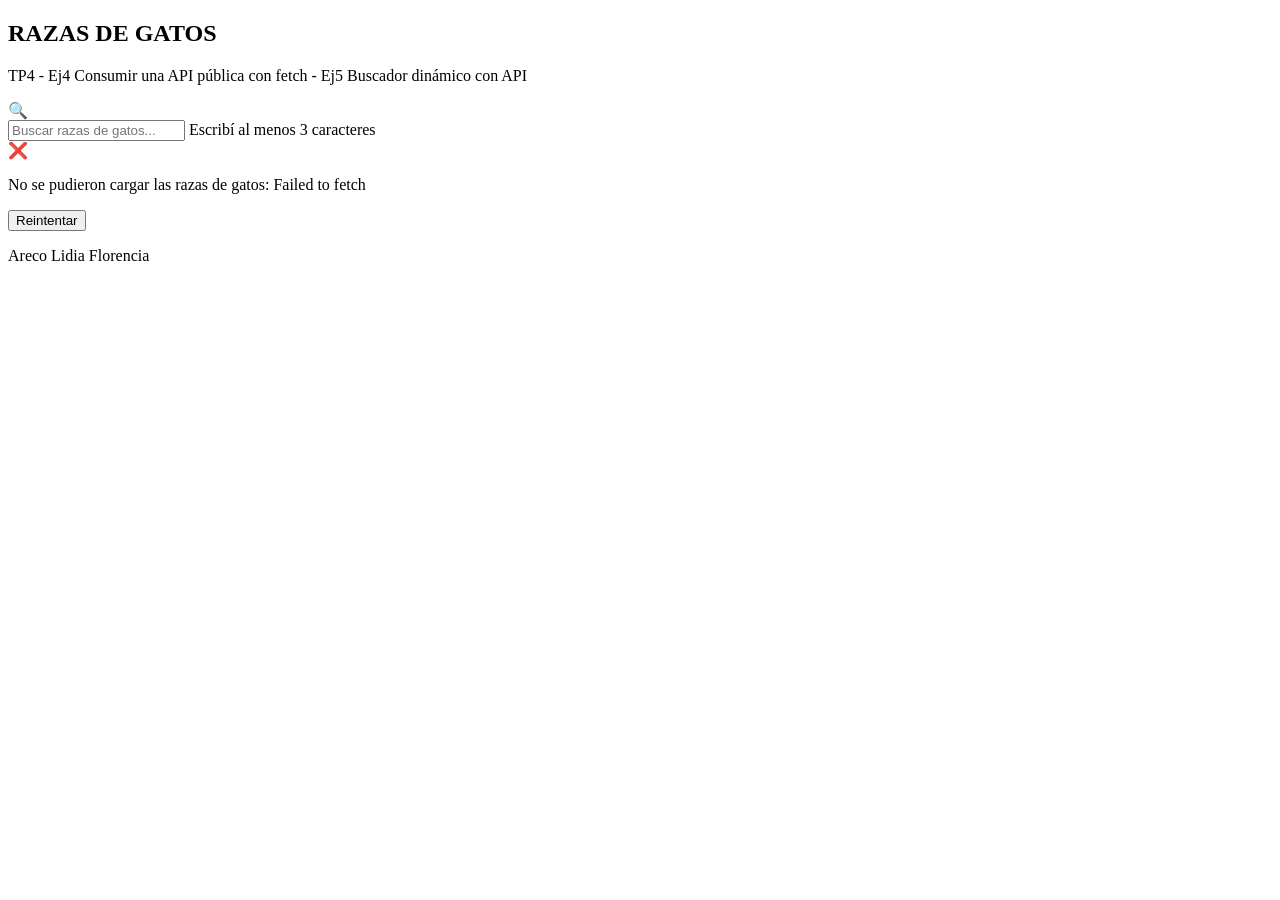
==== api-demo.html @ c55a11aa "Agregar API html y js" ====
<!DOCTYPE html>
<html lang="es">
<head>
    <meta charset="UTF-8">
    <meta name="viewport" content="width=device-width, initial-scale=1.0">
    <title>API</title>
    <link rel="stylesheet" href="css/app.css">
    <link href="https://fonts.googleapis.com/css2?family=Inter:wght@400;500;600;700&display=swap" rel="stylesheet">
</head>

<body>

    <section class="page-header">
      <div>
            <h1>RAZAS DE GATOS</h1>
            <p>TP4 - Ej4 Consumir una API pública con fetch - Ej5 Buscador dinámico con API</p>
       </div>
    </section>

    <main>

         <!-- ═══════════════════════════════════════════════════════ -->
        <!-- BUSCADOR + RESULTADOS                                  -->
        <!-- ═══════════════════════════════════════════════════════ -->
        <section class="seccion seccion-alt" id="demo">
            <div class="api-demo-container">
                <!-- Buscador -->
                <div class="buscador-container">
                    <div class="buscador-icon">🔍</div>
                    <input type="text" id="busqueda-api" class="buscador-input" placeholder="Buscar razas de gatos...">
                    <span class="buscador-hint" id="buscador-hint">Escribí al menos 3 caracteres</span>
                </div>

                <!-- Estado actual -->
                <div id="api-estado" class="api-estado"></div>

                <!-- Resultados -->
                <div id="api-resultados" class="api-resultados-grid"></div>

                <!-- Vacío -->
                <div id="api-vacio" class="estado-vacio" style="display:none;">
                    <span class="estado-emoji">🔍</span>
                    <p>No se encontraron resultados.</p>
                </div>
            </div>
        </section>

    </main>
    <footer class="footer">
        <p class="footer-titulo">Areco Lidia Florencia</p>
    
  </footer>
      <script src="js/api.js"></script>
</body>
</html>
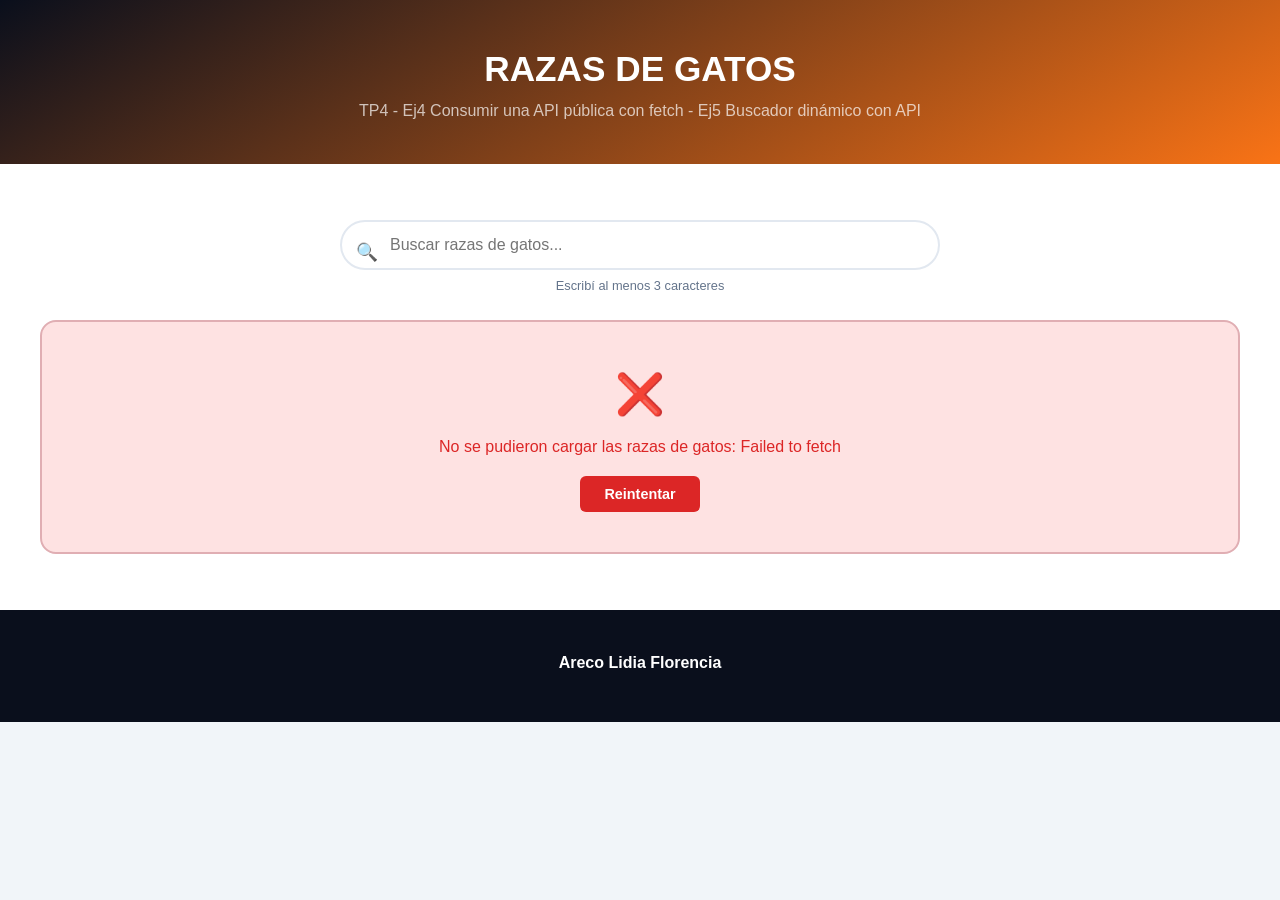
==== commit dd7c63bf: "Ultimar detalles" ====
--- a/api-demo.html
+++ b/api-demo.html
@@ -5,6 +5,7 @@
     <meta name="viewport" content="width=device-width, initial-scale=1.0">
     <title>API</title>
     <link rel="stylesheet" href="css/app.css">
+    <link rel="stylesheet" href="css/style.css">
     <link href="https://fonts.googleapis.com/css2?family=Inter:wght@400;500;600;700&display=swap" rel="stylesheet">
 </head>
 
--- a/css/app.css
+++ b/css/app.css
@@ -0,0 +1,105 @@
+/* ========== PRODUCTOS ========== */
+
+.app-container { display: grid; grid-template-columns: 280px 1fr; gap: 0; min-height: 70vh; max-width: 100%; }
+
+/*Panel de filtros*/
+.filtros-panel { background: var(--white); border-right: 1px solid var(--border); padding: 1.5rem; position: sticky; top: 52px; height: calc(100vh - 52px); overflow-y: auto; }
+.filtros-titulo { font-size: 1.1rem; margin-bottom: 1.25rem; color: var(--secondary); padding-bottom: 0.5rem; border-bottom: 2px solid var(--js); }
+.filtro-grupo { margin-bottom: 1.25rem; }
+.filtro-grupo label { display: block; font-size: 0.85rem; font-weight: 600; margin-bottom: 0.4rem; color: var(--text); }
+.filtro-input { width: 100%; padding: 9px 12px; border: 2px solid var(--border); border-radius: 6px; font-family: var(--font); font-size: 0.9rem; transition: border-color 0.3s, box-shadow 0.3s; }
+.filtro-input:focus { border-color: var(--js); box-shadow: 0 0 0 3px rgba(250, 204, 21, 0.2); outline: none; }
+.filtro-range { -webkit-appearance: none; height: 6px; background: var(--border); border-radius: 3px; border: none; padding: 0; margin-top: 6px; }
+.filtro-range::-webkit-slider-thumb { -webkit-appearance: none; width: 20px; height: 20px; background: var(--js); border-radius: 50%; cursor: pointer; border: 3px solid var(--secondary); }
+.filtro-check-group { display: flex; justify-content: space-between; align-items: center; }
+.filtro-checkbox { width: 22px; height: 22px; cursor: pointer; accent-color: var(--js); }
+.filtro-resultado { text-align: center; padding: 10px; background: var(--bg); border-radius: var(--radius); font-weight: 600; font-size: 0.9rem; color: var(--primary); margin-bottom: 1rem; }
+.btn-reset { width: 100%; padding: 10px; background: var(--bg); border: 2px solid var(--border); border-radius: 6px; font-family: var(--font); font-size: 0.85rem; font-weight: 600; color: var(--text-light); cursor: pointer; transition: all 0.3s; }
+.btn-reset:hover { border-color: var(--error); color: var(--error); }
+
+/*Grilla de productos*/
+.productos-area { padding: 1.5rem; background: var(--bg); }
+.productos-grid { display: grid; grid-template-columns: repeat(auto-fit, minmax(220px, 1fr)); gap: 1rem; }
+.producto-card { background: var(--white); border: 2px solid var(--border); border-radius: var(--radius-lg); padding: 1.25rem; text-align: center; transition: all 0.3s; position: relative; overflow: hidden; }
+.producto-card:hover { transform: translateY(-4px); box-shadow: var(--shadow-lg); border-color: var(--primary); }
+.producto-emoji { font-size: 2.5rem; margin-bottom: 0.6rem; display: block; }
+.producto-nombre { font-weight: 700; font-size: 1.05rem; color: var(--secondary); margin-bottom: 0.3rem; }
+.producto-precio { font-size: 1.2rem; font-weight: 700; color: var(--success); margin-bottom: 0.3rem; }
+.producto-cat { font-size: 0.75rem; background: color-mix(in srgb, var(--primary) 10%, transparent); color: var(--primary); padding: 3px 10px; border-radius: 20px; display: inline-block; margin-bottom: 0.4rem; }
+.producto-stock { font-size: 0.78rem; }
+.producto-card.sin-stock { opacity: 0.5; }
+.producto-card.sin-stock::after { content: "SIN STOCK"; position: absolute; top: 12px; right: -30px; background: var(--error); color: var(--white); font-size: 0.65rem; font-weight: 700; padding: 3px 35px; transform: rotate(45deg); letter-spacing: 1px; }
+
+.estado-vacio { text-align: center; padding: 3rem; color: var(--text-light); }
+.estado-emoji { font-size: 3rem; display: block; margin-bottom: 0.75rem; }
+
+/* ========== TO-DO ========== */
+
+.todo-page { max-width: 800px; margin: 0 auto; padding: 2rem; }
+.todo-app { background: var(--white); border-radius: var(--radius-lg); box-shadow: var(--shadow-lg); overflow: hidden; margin-bottom: 2.5rem; }
+.todo-header { display: flex; justify-content: space-between; align-items: center; padding: 1.5rem 1.5rem 0; }
+.todo-header h2 { font-size: 1.5rem; }
+.todo-contador { background: var(--primary); color: var(--white); padding: 4px 14px; border-radius: 20px; font-size: 0.82rem; font-weight: 600; }
+.todo-form { display: flex; gap: 10px; padding: 1.25rem 1.5rem; }
+.todo-input { flex: 1; padding: 12px 16px; border: 2px solid var(--border); border-radius: var(--radius); font-family: var(--font); font-size: 1rem; transition: border-color 0.3s, box-shadow 0.3s; }
+.todo-input:focus { border-color: var(--js); box-shadow: 0 0 0 3px rgba(250, 204, 21, 0.2); outline: none; }
+.todo-btn-agregar { background: var(--primary); color: var(--secondary); border: none; padding: 12px 20px; border-radius: var(--radius); font-family: var(--font); font-weight: 700; font-size: 0.95rem; cursor: pointer; transition: transform 0.2s; white-space: nowrap; }
+.todo-btn-agregar:hover { transform: scale(1.05); }
+.todo-filtros { display: flex; gap: 6px; padding: 0 1.5rem 1rem; }
+.todo-filtro-btn { background: var(--bg); border: 1px solid var(--border); padding: 6px 14px; border-radius: 20px; font-family: var(--font); font-size: 0.8rem; font-weight: 500; cursor: pointer; transition: all 0.2s; color: var(--text-light); }
+.todo-filtro-btn:hover { border-color: var(--primary); color: var(--accent); }
+.todo-filtro-btn.activo { background: var(--accent); color: var(--white); border-color: var(--primary); }
+.todo-lista { list-style: none; }
+.todo-lista li { display: flex; justify-content: space-between; align-items: center; padding: 14px 1.5rem; border-top: 1px solid var(--border); transition: background 0.2s; }
+.todo-lista li:hover { background: var(--bg); }
+
+.tarea-texto { font-size: 0.95rem; transition: all 0.3s; flex: 1; }
+.tarea-acciones { display: flex; gap: 6px; }
+.tarea-acciones button { width: 32px; height: 32px; border: none; border-radius: 6px; cursor: pointer; font-size: 0.9rem; transition: all 0.2s; display: flex; align-items: center; justify-content: center; }
+
+.btn-completar { background: color-mix(in srgb, var(--success) 15%, var(--white)); color: var(--success); }
+.btn-completar:hover { background: var(--success); color: var(--white); }
+.btn-eliminar { background: color-mix(in srgb, var(--error) 15%, var(--white)); color: var(--error); }
+.btn-eliminar:hover { background: var(--error); color: var(--white); }
+
+/* Estado completada */
+.todo-lista li.completada .tarea-texto { text-decoration: line-through; color: var(--text-light); }
+.todo-lista li.completada { background: var(--bg); }
+.todo-vacio { text-align: center; padding: 2.5rem; color: var(--text-light); }
+
+/* ========== API ========== */
+
+/* Buscador */
+.buscador-container { position: relative; max-width: 600px; margin: 0 auto 1.5rem; }
+.buscador-icon { position: absolute; left: 16px; top: 50%; transform: translateY(-70%); font-size: 1.1rem; }
+.buscador-input { width: 100%; padding: 14px 16px 14px 48px; border: 2px solid var(--border); border-radius: 30px; font-family: var(--font); font-size: 1rem; transition: border-color 0.3s, box-shadow 0.3s; }
+.buscador-input:focus { border-color: var(--js); box-shadow: 0 0 0 4px rgba(250, 204, 21, 0.2); outline: none; }
+.buscador-hint { display: block; text-align: center; font-size: 0.8rem; color: var(--text-light); margin-top: 6px; }
+
+/* API container */
+.api-demo-container { max-width: var(--max-w); margin: 0 auto; }
+
+/* Resultados grid */
+.api-resultados-grid { display: grid; grid-template-columns: repeat(auto-fit, minmax(280px, 1fr)); gap: 1rem; }
+.api-card-result { background: var(--white); border: 1px solid var(--border); border-radius: var(--radius-lg); overflow: hidden; transition: all 0.3s; }
+.api-card-result:hover { transform: translateY(-4px); box-shadow: var(--shadow-lg); }
+.api-card-img { width: 100%; height: 220px; object-fit: cover; }
+.api-card-body { padding: 1rem 1.25rem 1.25rem; }
+.api-card-body h3 { font-size: 1.1rem; margin-bottom: 0.3rem; }
+.api-card-detail { font-size: 0.9rem; color: var(--text); margin-bottom: 0.3rem; }
+.api-card-meta { font-size: 0.82rem; color: var(--text-light); margin-bottom: 2px; }
+
+/* Loading spinner */
+.loading-spinner { display: flex; align-items: center; justify-content: center; gap: 12px; padding: 3rem; color: var(--text-light); font-size: 1rem; }
+.spinner { width: 28px; height: 28px; border: 3px solid var(--border); border-top-color: var(--primary); border-radius: 50%; animation: spin 0.8s linear infinite; }
+@keyframes spin { to { transform: rotate(360deg); } }
+
+/* Error box */
+.error-box { text-align: center; padding: 2.5rem; background: var(--error-bg); border: 2px solid color-mix(in srgb, var(--error) 30%, var(--border)); border-radius: var(--radius-lg); }
+.error-icon { font-size: 2.5rem; display: block; margin-bottom: 0.5rem; }
+.error-box p { color: var(--error); font-size: 1rem; margin-bottom: 1rem; }
+.btn-retry { background: var(--error); color: var(--white); border: none; padding: 10px 24px; border-radius: 6px; font-family: var(--font); font-size: 0.9rem; font-weight: 600; cursor: pointer; transition: opacity 0.3s; }
+.btn-retry:hover { opacity: 0.85; }
+
+
+
--- a/css/style.css
+++ b/css/style.css
@@ -0,0 +1,66 @@
+:root {
+    --primary: #FACC15;
+    --secondary: #0A0F1C;
+    --accent: #F97316;
+    --js: #60A5FA;
+    --text: #0F172A;
+    --text-light: #64748B;
+    --bg: #F1F5F9;
+    --white: #FFFFFF;
+    --border: #E2E8F0;
+    --success: #16A34A;
+    --error: #DC2626;
+    --error-bg: #FEE2E2;
+    --warning: #F59E0B;
+    --loading: #3B82F6;
+    --empty: #94A3B8;
+    --radius: 10px;
+    --radius-lg: 16px;
+    --shadow: 0 2px 10px rgba(15, 23, 42, 0.08);
+    --shadow-lg: 0 12px 30px rgba(15, 23, 42, 0.15);
+    --font: 'Inter', 'Segoe UI', Arial, sans-serif;
+    --max-w: 1200px;
+}
+
+*,*::before,*::after {box-sizing: border-box; margin: 0; padding: 0;}
+html {font-size: 1rem; scroll-behavior: smooth;}
+body {font-family: var(--font); color: var(--text); background: var(--bg); line-height: 1.6;}
+h1,h2,h3,h4 {color: var(--secondary); line-height: 1.2;}
+a {color: var(--primary); text-decoration: none;}
+
+/* ========== HEADER ========== */
+
+.page-header {background: linear-gradient(150deg, var(--secondary), var(--accent)); color: var(--white); padding: 3rem 2rem 2.5rem; text-align: center;}
+.page-header h1 {color: var(--white); font-size: 2.2rem; margin-bottom: 0.5rem;}
+.page-header p {color: color-mix(in srgb, var(--white) 70%, transparent); font-size: 1rem;}
+
+/* ========== SECCIONES ========== */
+
+.seccion {padding: 3.5rem 2rem; max-width: var(--max-w); margin: 0 auto;}
+.seccion-alt {background: var(--white); max-width: 100%;}
+.seccion-alt > * {max-width: var(--max-w); margin-left: auto; margin-right: auto;}
+.seccion-badge {display: inline-block; font-size: 0.7rem; font-weight: 600; text-transform: uppercase; letter-spacing: 2px; color: var(--secondary); background: color-mix(in srgb, var(--secondary) 10%, transparent); padding: 4px 12px; border-radius: 20px; margin-bottom: 0.6rem;}
+
+/*Index*/
+
+.index-grid {display: grid; grid-template-columns: 1fr; gap: 1rem;}
+.index-link {text-decoration: none; color: inherit;}
+.index-link:hover {text-decoration: none;}
+
+/* ========== FOOTER ========== */
+
+.footer {background: var(--secondary); color: color-mix(in srgb, var(--white) 70%, transparent); text-align: center; padding: 2.5rem 2rem;}
+.footer-titulo {color: var(--white); font-size: 1rem; font-weight: 600; margin-bottom: 0.4rem;}
+.footer-links {display: flex; justify-content: center; gap: 1rem; flex-wrap: wrap;}
+.footer-links a {color: color-mix(in srgb, var(--white) 70%, transparent); font-size: 0.85rem; font-weight: 500; transition: color 0.3s; padding: 4px 0;}
+.footer-links a:hover {color: var(--js);}
+
+/* ========== RESPONSIVE ========== */
+
+@media (max-width: 767px) 
+{.app-container {grid-template-columns: 1fr;} 
+.filtros-panel {position: static; height: auto; border-right: none; border-bottom: 1px solid var(--border);} 
+.page-header h1 {font-size: 1.6rem;} 
+.todo-form {flex-direction: column;} 
+.productos-grid {grid-template-columns: 1fr;}
+}
